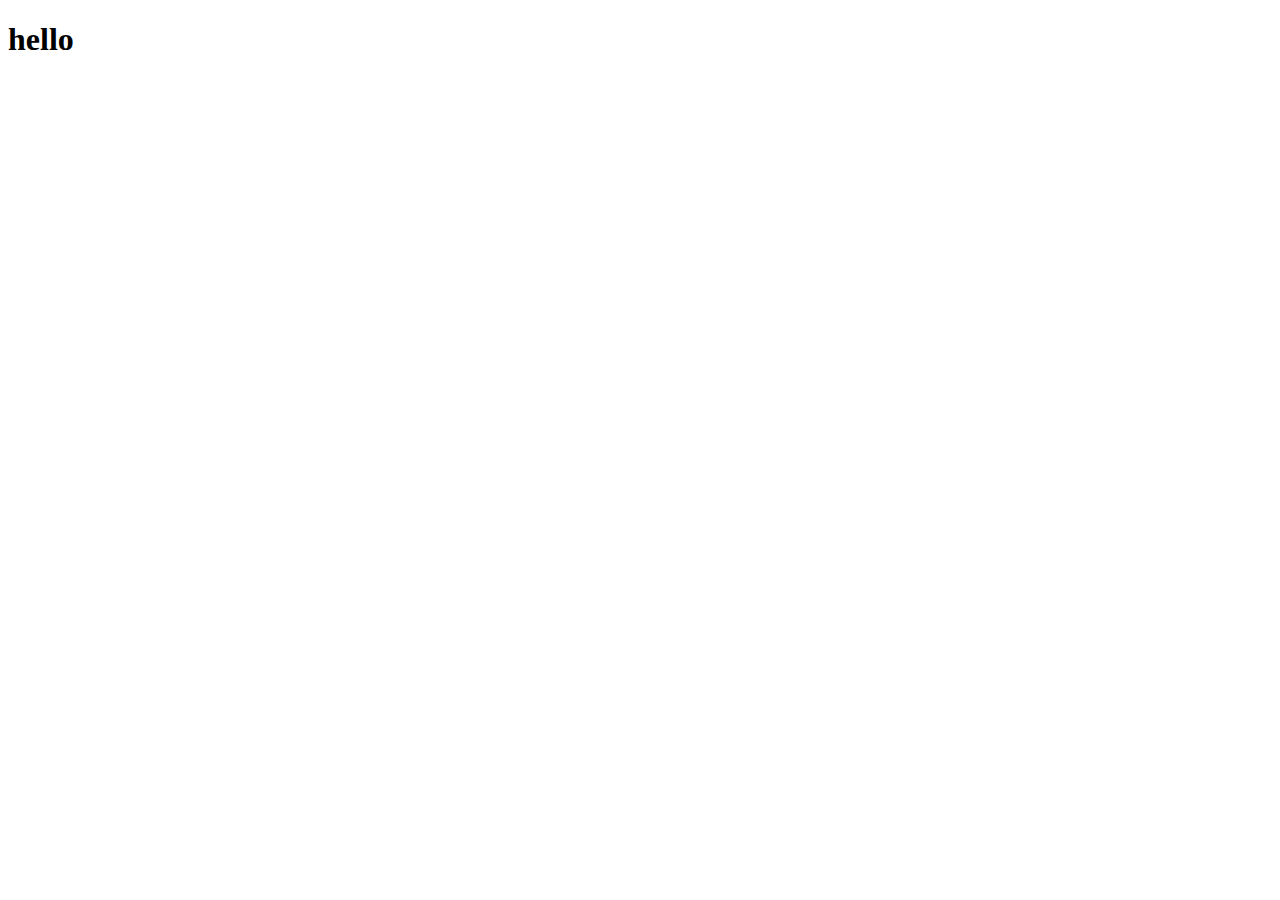
==== WebVisualizations/index.html @ 97e6ec94 "page" ====
<!DOCTYPE html>
<html lang="en">
<head>
    <meta charset="UTF-8">
    <meta name="viewport" content="width=device-width, initial-scale=1.0">
    <link href="style.css" rel="stylesheet">
    <title>Document</title>
</head>
<body>
    <h1>hello</h1>
</body>
</html>
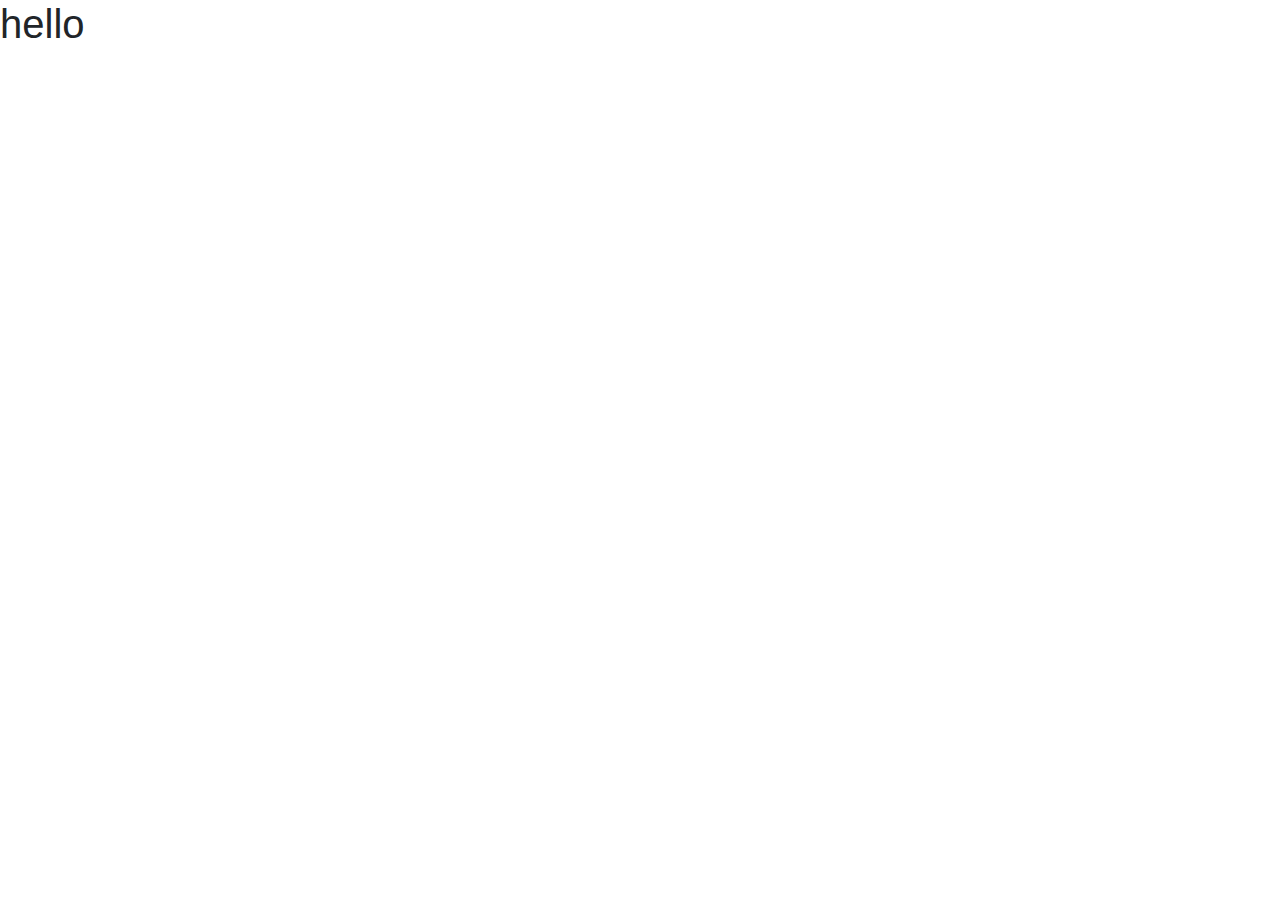
==== commit 620c3305: "new directory for 404" ====
--- a/WebVisualizations/index.html
+++ b/WebVisualizations/index.html
@@ -4,9 +4,14 @@
     <meta charset="UTF-8">
     <meta name="viewport" content="width=device-width, initial-scale=1.0">
     <link href="style.css" rel="stylesheet">
+    <link rel="stylesheet" href="https://stackpath.bootstrapcdn.com/bootstrap/4.4.1/css/bootstrap.min.css" integrity="sha384-Vkoo8x4CGsO3+Hhxv8T/Q5PaXtkKtu6ug5TOeNV6gBiFeWPGFN9MuhOf23Q9Ifjh" crossorigin="anonymous">
     <title>Document</title>
 </head>
 <body>
     <h1>hello</h1>
+
+    <script src="https://code.jquery.com/jquery-3.4.1.slim.min.js" integrity="sha384-J6qa4849blE2+poT4WnyKhv5vZF5SrPo0iEjwBvKU7imGFAV0wwj1yYfoRSJoZ+n" crossorigin="anonymous"></script>
+<script src="https://cdn.jsdelivr.net/npm/popper.js@1.16.0/dist/umd/popper.min.js" integrity="sha384-Q6E9RHvbIyZFJoft+2mJbHaEWldlvI9IOYy5n3zV9zzTtmI3UksdQRVvoxMfooAo" crossorigin="anonymous"></script>
+<script src="https://stackpath.bootstrapcdn.com/bootstrap/4.4.1/js/bootstrap.min.js" integrity="sha384-wfSDF2E50Y2D1uUdj0O3uMBJnjuUD4Ih7YwaYd1iqfktj0Uod8GCExl3Og8ifwB6" crossorigin="anonymous"></script>
 </body>
 </html>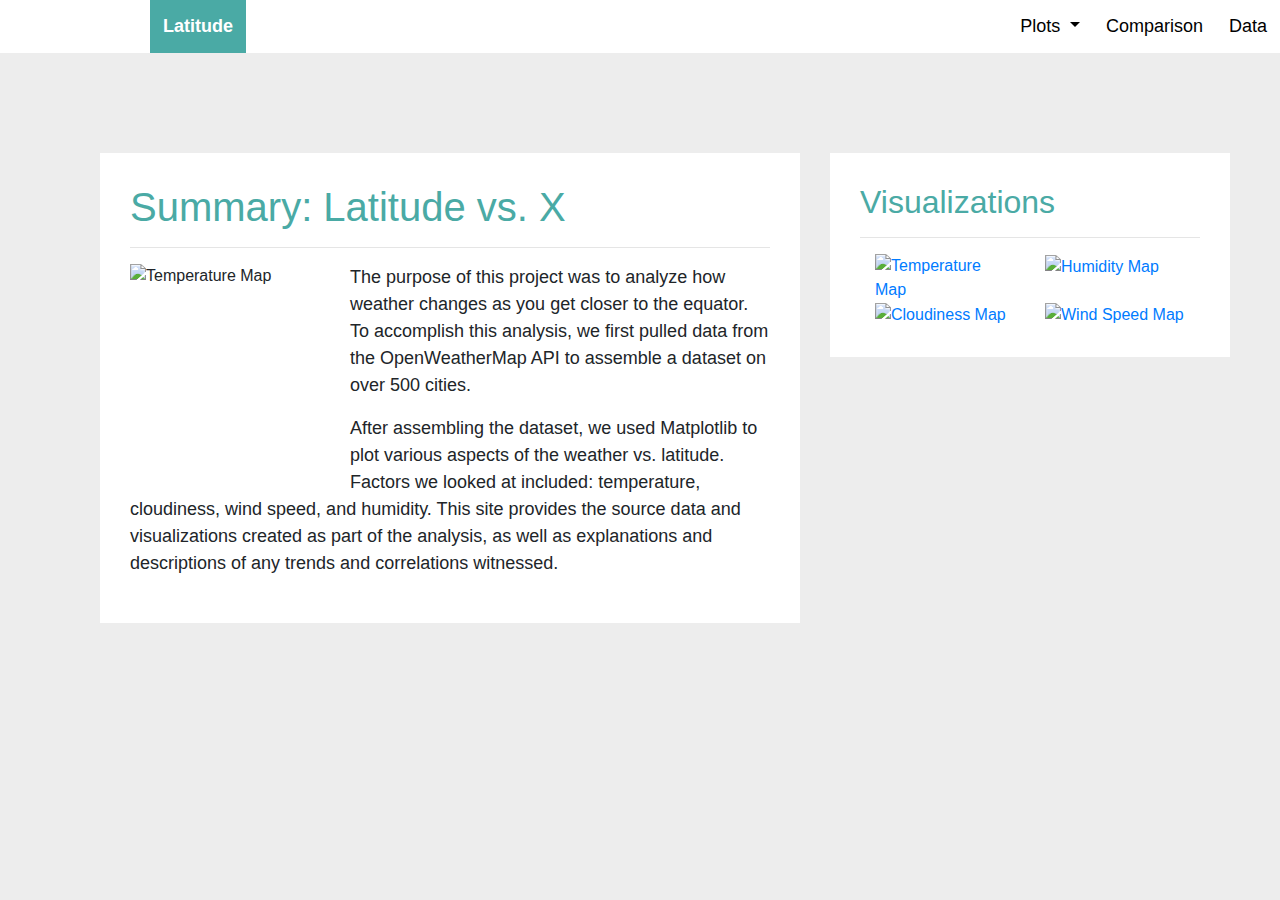
==== commit 1adb0ef5: "manual media queries for navbar" ====
--- a/WebVisualizations/index.html
+++ b/WebVisualizations/index.html
@@ -5,13 +5,99 @@
     <meta name="viewport" content="width=device-width, initial-scale=1.0">
     <link href="style.css" rel="stylesheet">
     <link rel="stylesheet" href="https://stackpath.bootstrapcdn.com/bootstrap/4.4.1/css/bootstrap.min.css" integrity="sha384-Vkoo8x4CGsO3+Hhxv8T/Q5PaXtkKtu6ug5TOeNV6gBiFeWPGFN9MuhOf23Q9Ifjh" crossorigin="anonymous">
-    <title>Document</title>
+    <title>Bootstrap Visualization dashboard</title>
 </head>
+
 <body>
-    <h1>hello</h1>
+  <nav id="big-screen" class="navbar navbar-expand-lg navbar-default">
+      <a class="navbar-brand" href="https://camiloibanez.github.io/Web-Design-Challenge/WebVisualizations/">Latitude</a>
+      <ul class="navbar-nav ml-auto">
+          <li class="nav-item dropdown">
+              <a class="nav-link dropdown-toggle" href="#" id="navbarDropdownMenuLink" role="button" data-toggle="dropdown" aria-haspopup="true" aria-expanded="false">
+                Plots
+              </a>
+              <div class="dropdown-menu" aria-labelledby="navbarDropdownMenuLink">
+                <a class="dropdown-item" href="https://camiloibanez.github.io/Web-Design-Challenge/WebVisualizations/temperature">Max Temperature</a>
+                <a class="dropdown-item" href="https://camiloibanez.github.io/Web-Design-Challenge/WebVisualizations/humidity">Humidity</a>
+                <a class="dropdown-item" href="https://camiloibanez.github.io/Web-Design-Challenge/WebVisualizations/cloudiness">Cloudiness</a>
+                <a class="dropdown-item" href="https://camiloibanez.github.io/Web-Design-Challenge/WebVisualizations/wind_speed">Wind Speed</a>
+              </div>
+          </li>
+          <li class="nav-item">
+            <a class="nav-link" href="https://camiloibanez.github.io/Web-Design-Challenge/WebVisualizations/comparison">Comparison</a>
+          </li>
+          <li class="nav-item">
+            <a class="nav-link" href="https://camiloibanez.github.io/Web-Design-Challenge/WebVisualizations/data">Data</a>
+          </li>
+      </ul>
+    </nav>
 
-    <script src="https://code.jquery.com/jquery-3.4.1.slim.min.js" integrity="sha384-J6qa4849blE2+poT4WnyKhv5vZF5SrPo0iEjwBvKU7imGFAV0wwj1yYfoRSJoZ+n" crossorigin="anonymous"></script>
-<script src="https://cdn.jsdelivr.net/npm/popper.js@1.16.0/dist/umd/popper.min.js" integrity="sha384-Q6E9RHvbIyZFJoft+2mJbHaEWldlvI9IOYy5n3zV9zzTtmI3UksdQRVvoxMfooAo" crossorigin="anonymous"></script>
-<script src="https://stackpath.bootstrapcdn.com/bootstrap/4.4.1/js/bootstrap.min.js" integrity="sha384-wfSDF2E50Y2D1uUdj0O3uMBJnjuUD4Ih7YwaYd1iqfktj0Uod8GCExl3Og8ifwB6" crossorigin="anonymous"></script>
+    <nav id="sm-screen" class="navbar navbar-dark">
+      <a class="navbar-brand" href="https://camiloibanez.github.io/Web-Design-Challenge/WebVisualizations/">Latitude</a>
+      <button class="navbar-toggler" type="button" data-toggle="collapse" data-target="#navbarNavAltMarkup" aria-controls="navbarNavAltMarkup" aria-expanded="false" aria-label="Toggle navigation">
+          <span class="navbar-toggler-icon"></span>
+      </button>
+      <div class="collapse navbar-collapse" id="navbarNavAltMarkup">
+        <div class="navbar-nav">
+          <a class="nav-item nav-link dropdown-toggle" href="#" id="navbarDropdownMenuLink" role="button" data-toggle="dropdown" aria-haspopup="true" aria-expanded="false">
+            Plots
+          </a>
+          <div class="dropdown-menu" aria-labelledby="navbarDropdownMenuLink">
+            <a class="dropdown-item" href="https://camiloibanez.github.io/Web-Design-Challenge/WebVisualizations/temperature">Max Temperature</a>
+            <a class="dropdown-item" href="https://camiloibanez.github.io/Web-Design-Challenge/WebVisualizations/humidity">Humidity</a>
+            <a class="dropdown-item" href="https://camiloibanez.github.io/Web-Design-Challenge/WebVisualizations/cloudiness">Cloudiness</a>
+            <a class="dropdown-item" href="https://camiloibanez.github.io/Web-Design-Challenge/WebVisualizations/wind_speed">Wind Speed</a>
+          </div>
+          <a class="nav-item nav-link" href="https://camiloibanez.github.io/Web-Design-Challenge/WebVisualizations/comparison">Comparison</a>
+          <a class="nav-item nav-link" href="https://camiloibanez.github.io/Web-Design-Challenge/WebVisualizations/data">Data</a>
+        </div>
+      </div>
+  </nav>
+  
+<div id="land-block1">
+  <h1>Summary: Latitude vs. X</h1>
+  <hr>
+  <img src="Visualizations/Tempmap.png" class="land-tempmap" alt="Temperature Map">
+  <p class="land-paragraph">
+    The purpose of this project was to analyze how weather changes as you get closer to the equator. To accomplish this analysis, we first pulled data from the OpenWeatherMap API to assemble a dataset on over 500 cities.
+  </p>
+  <p class="land-paragraph">
+    After assembling the dataset, we used Matplotlib to plot various aspects of the weather vs. latitude. Factors we looked at included: temperature, cloudiness, wind speed, and humidity. This site provides the source data and visualizations created as part of the analysis, as well as explanations and descriptions of any trends and correlations witnessed.
+  </p>
+</div>
+
+<div id="land-block2">
+  <h2>Visualizations</h2>
+  <hr>
+  <div class="container">
+    <div class="row">
+      <div class="col-sm-3 col-lg-6">
+        <a href="https://camiloibanez.github.io/Web-Design-Challenge/WebVisualizations/temperature">
+          <img src="Visualizations/Tempmap.png" class="block2-map" alt="Temperature Map">
+        </a>
+      </div>
+      <div class="col-sm-3 col-lg-6">
+        <a href="https://camiloibanez.github.io/Web-Design-Challenge/WebVisualizations/humidity">
+          <img src="Visualizations/humiditymap.png" class="block2-map" alt="Humidity Map">
+        </a>
+      </div>
+      <div class="col-sm-3 col-lg-6">
+        <a href="https://camiloibanez.github.io/Web-Design-Challenge/WebVisualizations/cloudiness">
+          <img src="Visualizations/cloudinessmap.png" class="block2-map" alt="Cloudiness Map">
+        </a>
+      </div>
+      <div class="col-sm-3 col-lg-6">
+        <a href="https://camiloibanez.github.io/Web-Design-Challenge/WebVisualizations/wind_speed">
+          <img src="Visualizations/windmap.png" class="block2-map" alt="Wind Speed Map">
+        </a>
+      </div>
+    </div>
+  </div>
+</div>
+
+
+  <script src="https://code.jquery.com/jquery-3.4.1.slim.min.js" integrity="sha384-J6qa4849blE2+poT4WnyKhv5vZF5SrPo0iEjwBvKU7imGFAV0wwj1yYfoRSJoZ+n" crossorigin="anonymous"></script>
+  <script src="https://cdn.jsdelivr.net/npm/popper.js@1.16.0/dist/umd/popper.min.js" integrity="sha384-Q6E9RHvbIyZFJoft+2mJbHaEWldlvI9IOYy5n3zV9zzTtmI3UksdQRVvoxMfooAo" crossorigin="anonymous"></script>
+  <script src="https://stackpath.bootstrapcdn.com/bootstrap/4.4.1/js/bootstrap.min.js" integrity="sha384-wfSDF2E50Y2D1uUdj0O3uMBJnjuUD4Ih7YwaYd1iqfktj0Uod8GCExl3Og8ifwB6" crossorigin="anonymous"></script>
 </body>
 </html>--- a/WebVisualizations/style.css
+++ b/WebVisualizations/style.css
@@ -0,0 +1,272 @@
+/* Navbar */
+
+.navbar-brand {
+    margin-left: 150px;
+    background-color: rgb(74, 170, 165); 
+    padding: 13px !important;
+    font-size: 18px !important;
+    font-weight: 700;
+    color: white;
+}
+
+.navbar {
+    padding: 0px !important;
+}
+
+.nav-item a {
+    color: black;
+    font-size: 18px;
+}
+
+#big-screen {
+    background-color: white;
+}
+#sm-screen {
+    background-color:rgb(74, 170, 165);
+}
+
+.nav-link {
+    background-color: white;
+    color: rgba(0,0,0,1) !important;
+    padding: 13px !important;
+}
+
+.nav-link:hover {
+    background-color: rgb(231,231,231);
+}
+
+.navbar-toggler {
+    border-color: rgba(255,255,255,1) !important;
+    margin: 6px;
+}
+
+#sm-screen .dropdown-menu {
+    margin: 0px !important;
+    border: rgba(255,255,255,1) !important;
+    border-radius: 0px !important;
+    line-height: 1;
+}
+
+#sm-screen .dropdown-item {
+    padding: 8px 24px;
+}
+body {
+    background-color: rgb(237,237,237) !important;
+}
+
+@media (min-width: 992px) {
+    #big-screen {
+        display: flex;
+    }
+
+    #sm-screen {
+        display: none;
+    }
+}
+
+@media (max-width: 992px) {
+    #big-screen {
+        display: none;
+    }
+
+    #sm-screen {
+        display: flex;
+    }
+}
+/* Landing page */
+
+
+h1, h2, h3 {
+    color:rgb(74, 170, 165);
+}
+
+.land-tempmap {
+    padding: 0px 20px 20px 0px;
+    float: left;
+}
+
+.land-paragraph {
+    font-size: 18px;
+}
+
+/* Comparison page */
+
+.comp-block {
+    background-color: white;
+}
+
+@media (max-width: 1165px) {
+    .comp-pic {
+        width: 350px;
+    }
+}
+
+@media (max-width: 1003px) {
+    .comp-pic {
+        width: 300px;
+    }
+}
+
+@media (max-width: 905px) {
+    .comp-pic {
+        width: 250px;
+    }
+}
+
+@media (max-width: 818px) {
+    .comp-pic {
+        width: 200px;
+    }
+}
+
+@media (max-width: 768px) {
+    .comp-pic {
+        width: 500px;
+    }
+}
+
+@media (max-width: 622px) {
+    .comp-pic {
+        width: 400px;
+    }
+}
+
+@media (min-width: 768px) {
+    .comp-block {
+        margin: 100px;
+        padding: 50px;
+    }
+
+    .comp-line {
+        display: none;
+    }
+}
+
+@media (max-width: 768px) {
+    .comp-block {
+        margin: 20px;
+        padding: 30px;
+    }
+
+    .comp-line {
+        display: block;
+    }
+}
+
+@media (max-width: 550px) {
+    .comp-block {
+        margin: 0px;
+        padding: 30px 20px;
+    }
+}
+.page-on {
+    border: solid rgb(74, 170, 165);
+}
+
+/* Data page */
+
+#d-block {
+    background-color: white;
+    margin: 50px 100px;
+    padding: 30px;
+    overflow: hidden;
+}
+
+@media (max-width: 1252px) {
+    #d-block {
+        margin: 50px 10px;
+    }
+}
+/* Mobile friendly */
+
+#land-block1, #t-block1, #h-block1, #c-block1, #w-block1 {
+    background-color: white;
+    padding: 30px;
+}
+
+#land-block2, #t-block2, #h-block2, #c-block2, #w-block2 {
+    background-color:white;
+    padding: 30px;
+}
+
+@media (min-width: 700px) {
+    .land-tempmap {
+        width: 220px;
+        height: 220px;
+    }
+
+    .tempmap, .humiditymap, .cloud_map, .wsmap {
+        width: 600px;
+    }
+
+    .block2-map {
+        width: 150px;
+        height: 150px;
+    }
+}
+
+@media (min-width: 1260px) {
+    #land-block1, #t-block1, #h-block1, #c-block1, #w-block1 {
+        width: 700px;
+        float: left;
+        margin: 100px 15px 15px 100px;
+    }
+
+    #land-block2, #t-block2, #h-block2, #c-block2, #w-block2 {
+        float: left;
+        width: 400px;
+        margin: 100px 15px 15px 15px;
+    }
+}
+
+@media (max-width: 1260px) {
+    #land-block1, #t-block1, #h-block1, #c-block1, #w-block1 {
+        width: 900px;
+        margin: 15px;
+    }
+
+
+    #land-block2, #t-block2, #h-block2, #c-block2, #w-block2 {
+        width: 900px;
+        margin: 15px;
+    }
+}
+
+@media (max-width: 990px) {
+    #land-block1, #t-block1, #h-block1, #c-block1, #w-block1 {
+        width: 700px;
+        margin: 15px;
+    }
+
+
+    #land-block2, #t-block2, #h-block2, #c-block2, #w-block2 {
+        width: 700px;
+        margin: 15px;
+    }
+}
+
+@media (max-width: 700px) {
+    #land-block1, #t-block1, #h-block1, #c-block1, #w-block1 {
+        width: 500px;
+        margin: 15px;
+    }
+
+    #land-block2, #t-block2, #h-block2, #c-block2, #w-block2 {
+        width: 500px;
+        margin: 15px;
+    }
+    
+    .land-tempmap {
+        width: 140px;
+        height: 140px;
+    }
+    
+    .tempmap, .humiditymap, .cloud_map, .wsmap {
+        width: 425px;
+    }
+
+    .block2-map {
+        width: 100px;
+        height: 100px;
+    }
+}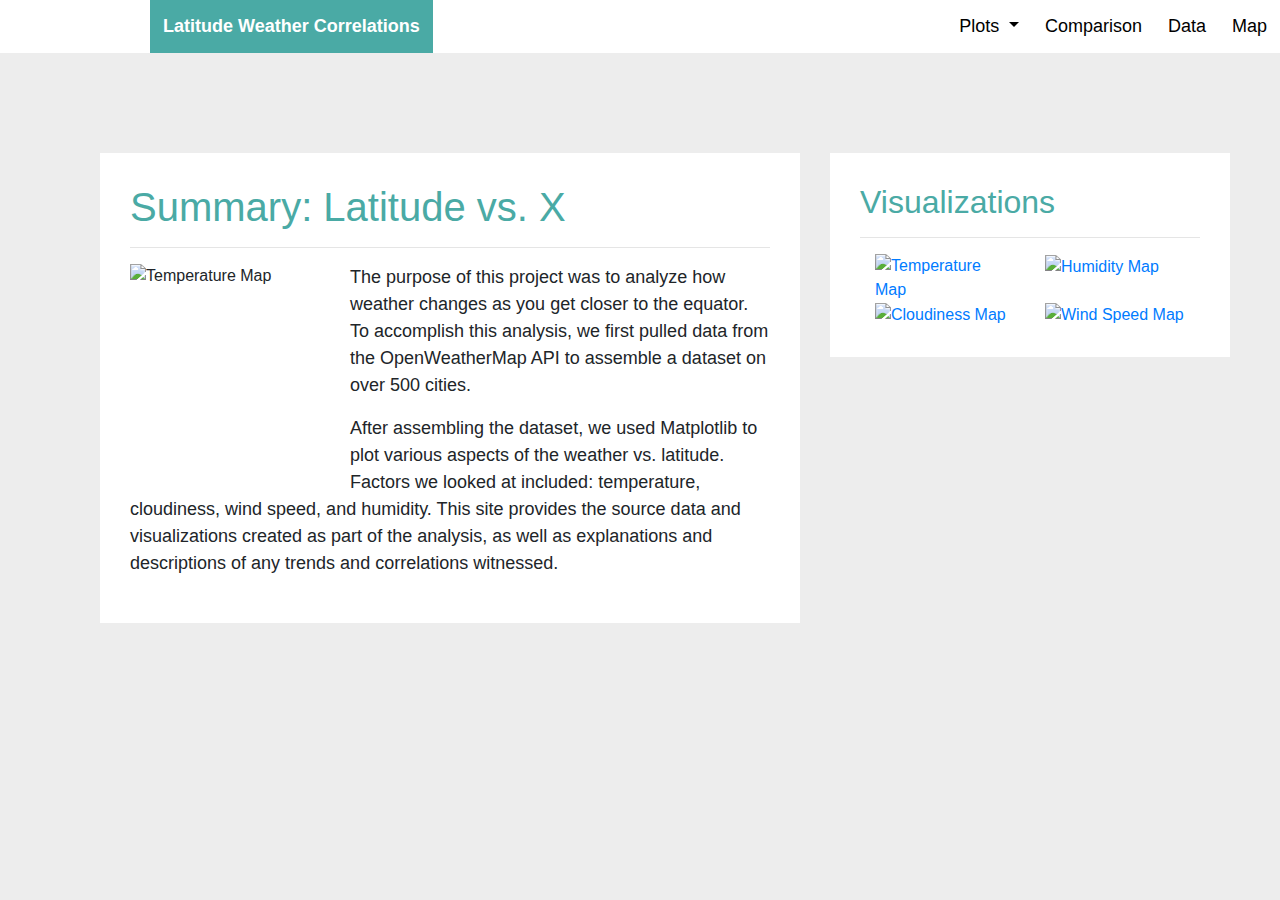
==== commit dba654e4: "added map navigation" ====
--- a/WebVisualizations/index.html
+++ b/WebVisualizations/index.html
@@ -10,30 +10,33 @@
 
 <body>
   <nav id="big-screen" class="navbar navbar-expand-lg navbar-default">
-      <a class="navbar-brand" href="https://camiloibanez.github.io/Web-Design-Challenge/WebVisualizations/">Latitude</a>
+      <a class="navbar-brand" href="https://camiloibanez.github.io/Latitude-Weather-Correlations-Visualizations/WebVisualizations/">Latitude Weather Correlations</a>
       <ul class="navbar-nav ml-auto">
           <li class="nav-item dropdown">
               <a class="nav-link dropdown-toggle" href="#" id="navbarDropdownMenuLink" role="button" data-toggle="dropdown" aria-haspopup="true" aria-expanded="false">
                 Plots
               </a>
               <div class="dropdown-menu" aria-labelledby="navbarDropdownMenuLink">
-                <a class="dropdown-item" href="https://camiloibanez.github.io/Web-Design-Challenge/WebVisualizations/temperature">Max Temperature</a>
-                <a class="dropdown-item" href="https://camiloibanez.github.io/Web-Design-Challenge/WebVisualizations/humidity">Humidity</a>
-                <a class="dropdown-item" href="https://camiloibanez.github.io/Web-Design-Challenge/WebVisualizations/cloudiness">Cloudiness</a>
-                <a class="dropdown-item" href="https://camiloibanez.github.io/Web-Design-Challenge/WebVisualizations/wind_speed">Wind Speed</a>
+                <a class="dropdown-item" href="https://camiloibanez.github.io/Latitude-Weather-Correlations-Visualizations/WebVisualizations/temperature">Max Temperature</a>
+                <a class="dropdown-item" href="https://camiloibanez.github.io/Latitude-Weather-Correlations-Visualizations/WebVisualizations/humidity">Humidity</a>
+                <a class="dropdown-item" href="https://camiloibanez.github.io/Latitude-Weather-Correlations-Visualizations/WebVisualizations/cloudiness">Cloudiness</a>
+                <a class="dropdown-item" href="https://camiloibanez.github.io/Latitude-Weather-Correlations-Visualizations/WebVisualizations/wind_speed">Wind Speed</a>
               </div>
           </li>
           <li class="nav-item">
-            <a class="nav-link" href="https://camiloibanez.github.io/Web-Design-Challenge/WebVisualizations/comparison">Comparison</a>
+            <a class="nav-link" href="https://camiloibanez.github.io/Latitude-Weather-Correlations-Visualizations/WebVisualizations/comparison">Comparison</a>
           </li>
           <li class="nav-item">
-            <a class="nav-link" href="https://camiloibanez.github.io/Web-Design-Challenge/WebVisualizations/data">Data</a>
+            <a class="nav-link" href="https://camiloibanez.github.io/Latitude-Weather-Correlations-Visualizations/WebVisualizations/data">Data</a>
+          </li>
+          <li class="nav-item">
+            <a class="nav-link" href="https://camiloibanez.github.io/Latitude-Weather-Correlations-Visualizations/WebVisualizations/map">Map</a>
           </li>
       </ul>
     </nav>
 
     <nav id="sm-screen" class="navbar navbar-dark">
-      <a class="navbar-brand" href="https://camiloibanez.github.io/Web-Design-Challenge/WebVisualizations/">Latitude</a>
+      <a class="navbar-brand" href="https://camiloibanez.github.io/Latitude-Weather-Correlations-Visualizations/WebVisualizations/">Latitude Weather Correlations</a>
       <button class="navbar-toggler" type="button" data-toggle="collapse" data-target="#navbarNavAltMarkup" aria-controls="navbarNavAltMarkup" aria-expanded="false" aria-label="Toggle navigation">
           <span class="navbar-toggler-icon"></span>
       </button>
@@ -43,57 +46,58 @@
             Plots
           </a>
           <div class="dropdown-menu" aria-labelledby="navbarDropdownMenuLink">
-            <a class="dropdown-item" href="https://camiloibanez.github.io/Web-Design-Challenge/WebVisualizations/temperature">Max Temperature</a>
-            <a class="dropdown-item" href="https://camiloibanez.github.io/Web-Design-Challenge/WebVisualizations/humidity">Humidity</a>
-            <a class="dropdown-item" href="https://camiloibanez.github.io/Web-Design-Challenge/WebVisualizations/cloudiness">Cloudiness</a>
-            <a class="dropdown-item" href="https://camiloibanez.github.io/Web-Design-Challenge/WebVisualizations/wind_speed">Wind Speed</a>
+            <a class="dropdown-item" href="https://camiloibanez.github.io/Latitude-Weather-Correlations-Visualizations/WebVisualizations/temperature">Max Temperature</a>
+            <a class="dropdown-item" href="https://camiloibanez.github.io/Latitude-Weather-Correlations-Visualizations/WebVisualizations/humidity">Humidity</a>
+            <a class="dropdown-item" href="https://camiloibanez.github.io/Latitude-Weather-Correlations-Visualizations/WebVisualizations/cloudiness">Cloudiness</a>
+            <a class="dropdown-item" href="https://camiloibanez.github.io/Latitude-Weather-Correlations-Visualizations/WebVisualizations/wind_speed">Wind Speed</a>
           </div>
-          <a class="nav-item nav-link" href="https://camiloibanez.github.io/Web-Design-Challenge/WebVisualizations/comparison">Comparison</a>
-          <a class="nav-item nav-link" href="https://camiloibanez.github.io/Web-Design-Challenge/WebVisualizations/data">Data</a>
+          <a class="nav-item nav-link" href="https://camiloibanez.github.io/Latitude-Weather-Correlations-Visualizations/WebVisualizations/comparison">Comparison</a>
+          <a class="nav-item nav-link" href="https://camiloibanez.github.io/Latitude-Weather-Correlations-Visualizations/WebVisualizations/data">Data</a>
+          <a class="nav-item nav-link" href="https://camiloibanez.github.io/Latitude-Weather-Correlations-Visualizations/WebVisualizations/map">Map</a>
         </div>
       </div>
   </nav>
   
-<div id="land-block1">
-  <h1>Summary: Latitude vs. X</h1>
-  <hr>
-  <img src="Visualizations/Tempmap.png" class="land-tempmap" alt="Temperature Map">
-  <p class="land-paragraph">
-    The purpose of this project was to analyze how weather changes as you get closer to the equator. To accomplish this analysis, we first pulled data from the OpenWeatherMap API to assemble a dataset on over 500 cities.
-  </p>
-  <p class="land-paragraph">
-    After assembling the dataset, we used Matplotlib to plot various aspects of the weather vs. latitude. Factors we looked at included: temperature, cloudiness, wind speed, and humidity. This site provides the source data and visualizations created as part of the analysis, as well as explanations and descriptions of any trends and correlations witnessed.
-  </p>
-</div>
+  <div id="land-block1">
+    <h1>Summary: Latitude vs. X</h1>
+    <hr>
+    <img src="Visualizations/Tempmap.png" class="land-tempmap" alt="Temperature Map">
+    <p class="land-paragraph">
+      The purpose of this project was to analyze how weather changes as you get closer to the equator. To accomplish this analysis, we first pulled data from the OpenWeatherMap API to assemble a dataset on over 500 cities.
+    </p>
+    <p class="land-paragraph">
+      After assembling the dataset, we used Matplotlib to plot various aspects of the weather vs. latitude. Factors we looked at included: temperature, cloudiness, wind speed, and humidity. This site provides the source data and visualizations created as part of the analysis, as well as explanations and descriptions of any trends and correlations witnessed.
+    </p>
+  </div>
 
-<div id="land-block2">
-  <h2>Visualizations</h2>
-  <hr>
-  <div class="container">
-    <div class="row">
-      <div class="col-sm-3 col-lg-6">
-        <a href="https://camiloibanez.github.io/Web-Design-Challenge/WebVisualizations/temperature">
-          <img src="Visualizations/Tempmap.png" class="block2-map" alt="Temperature Map">
-        </a>
-      </div>
-      <div class="col-sm-3 col-lg-6">
-        <a href="https://camiloibanez.github.io/Web-Design-Challenge/WebVisualizations/humidity">
-          <img src="Visualizations/humiditymap.png" class="block2-map" alt="Humidity Map">
-        </a>
-      </div>
-      <div class="col-sm-3 col-lg-6">
-        <a href="https://camiloibanez.github.io/Web-Design-Challenge/WebVisualizations/cloudiness">
-          <img src="Visualizations/cloudinessmap.png" class="block2-map" alt="Cloudiness Map">
-        </a>
-      </div>
-      <div class="col-sm-3 col-lg-6">
-        <a href="https://camiloibanez.github.io/Web-Design-Challenge/WebVisualizations/wind_speed">
-          <img src="Visualizations/windmap.png" class="block2-map" alt="Wind Speed Map">
-        </a>
+  <div id="land-block2">
+    <h2>Visualizations</h2>
+    <hr>
+    <div class="container">
+      <div class="row">
+        <div class="col-sm-3 col-lg-6">
+          <a href="https://camiloibanez.github.io/Latitude-Weather-Correlations-Visualizations/WebVisualizations/temperature">
+            <img src="Visualizations/Tempmap.png" class="block2-map" alt="Temperature Map">
+          </a>
+        </div>
+        <div class="col-sm-3 col-lg-6">
+          <a href="https://camiloibanez.github.io/Latitude-Weather-Correlations-Visualizations/WebVisualizations/humidity">
+            <img src="Visualizations/humiditymap.png" class="block2-map" alt="Humidity Map">
+          </a>
+        </div>
+        <div class="col-sm-3 col-lg-6">
+          <a href="https://camiloibanez.github.io/Latitude-Weather-Correlations-Visualizations/WebVisualizations/cloudiness">
+            <img src="Visualizations/cloudinessmap.png" class="block2-map" alt="Cloudiness Map">
+          </a>
+        </div>
+        <div class="col-sm-3 col-lg-6">
+          <a href="https://camiloibanez.github.io/Latitude-Weather-Correlations-Visualizations/WebVisualizations/wind_speed">
+            <img src="Visualizations/windmap.png" class="block2-map" alt="Wind Speed Map">
+          </a>
+        </div>
       </div>
     </div>
   </div>
-</div>
 
 
   <script src="https://code.jquery.com/jquery-3.4.1.slim.min.js" integrity="sha384-J6qa4849blE2+poT4WnyKhv5vZF5SrPo0iEjwBvKU7imGFAV0wwj1yYfoRSJoZ+n" crossorigin="anonymous"></script>
--- a/WebVisualizations/style.css
+++ b/WebVisualizations/style.css
@@ -177,6 +177,19 @@
         margin: 50px 10px;
     }
 }
+
+/* Map Page */
+
+#map-block1 {
+    background-color: white;
+    padding: 30px;
+    margin: 50px;
+}
+
+#map {
+    height: 500px;
+}
+
 /* Mobile friendly */
 
 #land-block1, #t-block1, #h-block1, #c-block1, #w-block1 {
